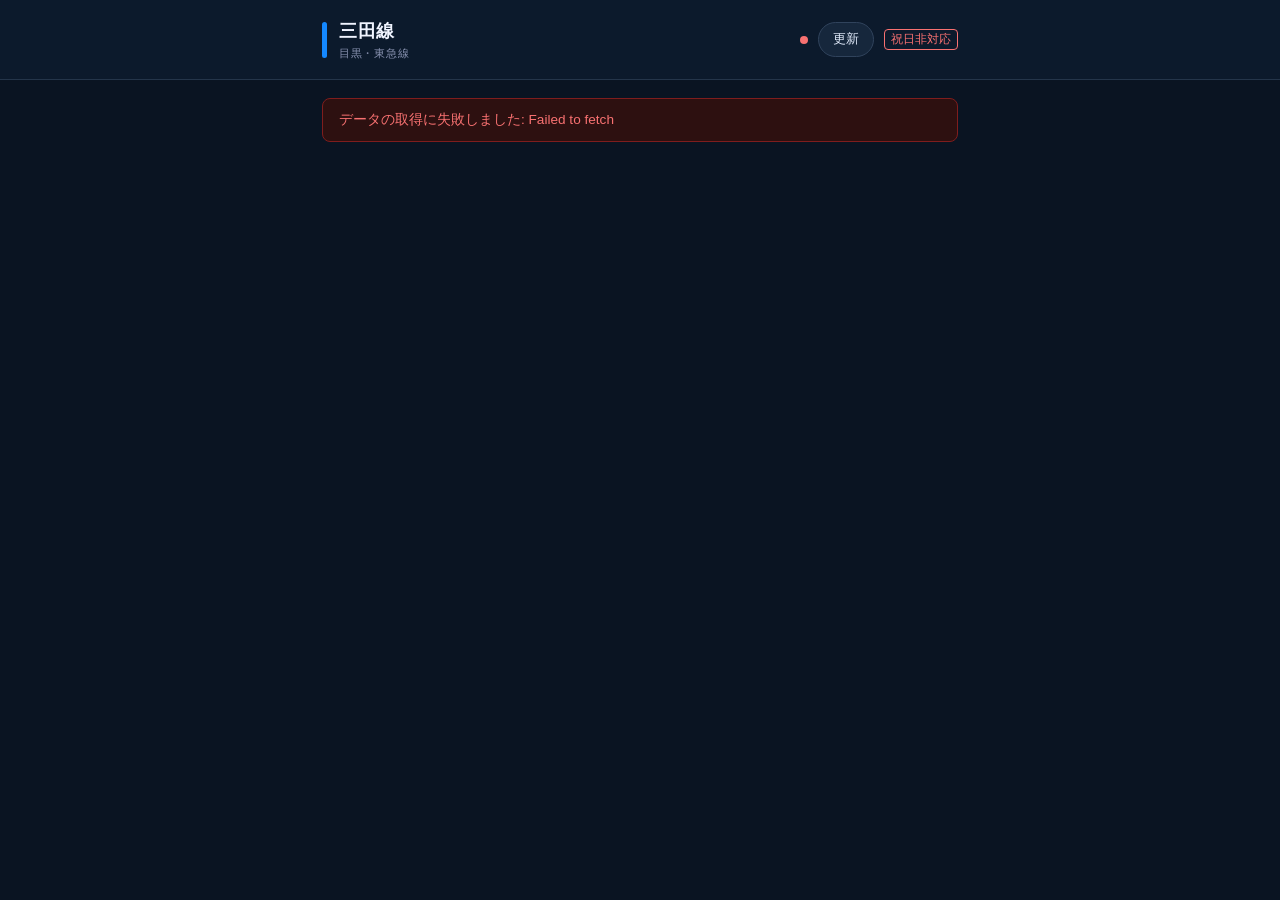
==== index.html @ bd4cf106 "Publish Mita Line application" ====
<!DOCTYPE html>
<html lang="ja">
<head>
  <meta charset="UTF-8">
  <meta name="viewport" content="width=device-width, initial-scale=1.0">
  <title>都営三田線 列車運行位置</title>
  <style>
    * { box-sizing: border-box; margin: 0; padding: 0; }

    body {
      font-family: -apple-system, BlinkMacSystemFont, "Hiragino Sans", "Meiryo", sans-serif;
      background: #0f1117;
      color: #e2e8f0;
      min-height: 100vh;
    }

    header {
      background: #1a1d27;
      border-top: 2px solid #0079C2;
      padding: 14px 24px;
      display: flex;
      align-items: center;
      justify-content: space-between;
      position: sticky;
      bottom: 0;
      z-index: 100;
    }

    .header-left { display: flex; align-items: center; gap: 12px; }

    .line-color-bar {
      width: 6px;
      height: 32px;
      background: #0079C2;
      border-radius: 3px;
    }

    header h1 {
      font-size: 0.8rem;
      font-weight: 400;
      color: #f0f4ff;
    }

    header h1 small {
      display: block;
      font-size: 0.72rem;
      font-weight: 400;
      color: #8892b0;
      margin-top: 1px;
    }

    .status-bar {
      display: flex;
      align-items: center;
      gap: 12px;
      font-size: 0.8rem;
      color: #8892b0;
    }

    .holiday-warn {
      font-size: 0.75rem;
      color: #f87171;
      border: 1px solid #f87171;
      border-radius: 4px;
      padding: 1px 6px;
    }

    .status-dot {
      width: 8px;
      height: 8px;
      border-radius: 50%;
      background: #4ade80;
      animation: pulse 2s infinite;
    }

    .status-dot.loading { background: #facc15; animation: none; }
    .status-dot.error   { background: #f87171; animation: none; }

    @keyframes pulse {
      0%, 100% { opacity: 1; }
      50% { opacity: 0.4; }
    }

    .refresh-btn {
      background: #2d3148;
      border: 1px solid #3d4268;
      color: #a0aec0;
      padding: 6px 14px;
      border-radius: 6px;
      cursor: pointer;
      font-size: 0.8rem;
      transition: all 0.2s;
    }

    .refresh-btn:hover { background: #3d4268; color: #e2e8f0; }

    .countdown { font-size: 0.75rem; color: #4d5380; }

    main {
      max-width: 600px;
      margin: 0 auto;
      padding: 20px 4px 20px;
    }

    .error-banner {
      background: #2d1010;
      border: 1px solid #7f1d1d;
      color: #f87171;
      border-radius: 8px;
      padding: 12px 16px;
      margin-bottom: 20px;
      font-size: 0.85rem;
    }

    /* === Route Diagram === */
    .diagram-wrapper {
      background: #1a1d27;
      border: 1px solid #2d3148;
      border-radius: 12px;
      padding: 20px 0;
      overflow: hidden;
    }

    /* Each station row */
    .station-row {
      display: grid;
      grid-template-columns: 130px 36px 1fr;
      align-items: center;
      min-height: 52px;
      position: relative;
    }


    .station-row.highlight {
      background: rgba(52, 211, 153, 0.08);
      border-top: 1px solid rgba(52, 211, 153, 0.3);
      border-bottom: 1px solid rgba(52, 211, 153, 0.3);
      border-radius: 6px;
    }

    .station-row.highlight .station-name {
      color: #6ee7b7;
      font-weight: 600;
    }

    .station-name {
      text-align: right;
      padding-right: 8px;
      font-size: 0.82rem;
      color: #c8d3f5;
      line-height: 1.2;
    }

    /* Center track column */
    .track-col {
      display: flex;
      flex-direction: column;
      align-items: center;
      position: relative;
      height: 100%;
    }

    .line-seg-top {
      width: 4px;
      background: #0079C2;
      flex: 1;
    }

    .station-dot {
      width: 14px;
      height: 14px;
      border-radius: 50%;
      background: #0079C2;
      border: 3px solid #1a1d27;
      outline: 2px solid #0079C2;
      z-index: 1;
      flex-shrink: 0;
    }

    .line-seg-bottom {
      width: 4px;
      background: #0079C2;
      flex: 1;
    }

    /* Train lanes */
    .lane {
      position: relative;
      height: 52px;
      display: flex;
      align-items: center;
    }

    /* Popup */
    .popup-overlay {
      position: fixed;
      inset: 0;
      z-index: 200;
      display: none;
    }

    .popup-overlay.active { display: block; }

    .popup {
      position: fixed;
      background: #1e2235;
      border: 1px solid #3d4268;
      border-radius: 10px;
      padding: 16px 18px;
      min-width: 220px;
      max-width: 300px;
      box-shadow: 0 8px 32px rgba(0,0,0,0.6);
      z-index: 201;
    }

    .popup-title {
      font-size: 1rem;
      font-weight: 700;
      color: #f0f4ff;
      margin-bottom: 4px;
    }

    .popup-type {
      font-size: 0.72rem;
      color: #8892b0;
      margin-bottom: 10px;
    }

    .popup-row {
      display: flex;
      justify-content: space-between;
      font-size: 0.78rem;
      padding: 4px 0;
      border-bottom: 1px solid #2d3148;
      color: #c8d3f5;
    }

    .popup-row:last-child { border-bottom: none; }

    .popup-row .label { color: #6b7280; }

    .popup-close {
      position: absolute;
      top: 10px;
      right: 12px;
      background: none;
      border: none;
      color: #6b7280;
      font-size: 1.1rem;
      cursor: pointer;
      line-height: 1;
    }

    .popup-close:hover { color: #e2e8f0; }

    .empty-state {
      text-align: center;
      padding: 60px 20px;
      color: #4d5380;
    }

    .empty-state .icon { font-size: 3rem; margin-bottom: 12px; }

  </style>
  <link rel="stylesheet" href="train-ui.css?v=4">
</head>
<body>
<header>
  <div class="header-left">
    <div class="line-color-bar"></div>
    <h1>三田線<small>目黒・東急線</small></h1>
  </div>
  <div class="status-bar">
    <div class="status-dot" id="statusDot"></div>
    <button class="refresh-btn" onclick="fetchTrains()">更新</button>
    <span class="holiday-warn" id="holidayWarn" style="display:none">祝日非対応</span>
  </div>
</header>

<main>
  <div id="errorBanner" class="error-banner" style="display:none"></div>
  <div id="content"></div>
</main>



<!-- Popup -->
<div class="popup-overlay" id="popupOverlay" onclick="closePopup(event)">
  <div class="popup" id="popup" role="dialog" aria-modal="true" aria-labelledby="popupTitle">
    <button class="popup-close" aria-label="閉じる" onclick="closePopup()">✕</button>
    <div class="popup-title" id="popupTitle"></div>
    <div class="popup-type" id="popupType"></div>
    <div id="popupRows"></div>
  </div>
</div>

<script src="train-number-rules.js"></script>
<script src="train-ui.js?v=4"></script>
<script>
const API_URL = 'https://api-public.odpt.org/api/v4/odpt:Train?odpt:railway=odpt.Railway:Toei.Mita';
const REFRESH_INTERVAL = 30;

// Station list: index 0 = 西高島平 (top), index 18 = 大手町 (bottom)
// Displayed top-to-bottom matching north→south direction
const STATIONS = [
  { suffix: 'NishiTakashimadaira',    ja: '西高島平' },
  { suffix: 'ShinTakashimadaira',     ja: '新高島平' },
  { suffix: 'Takashimadaira',         ja: '高島平' },
  { suffix: 'Nishidai',              ja: '西台' },
  { suffix: 'Hasune',                ja: '蓮根' },
  { suffix: 'ShimuraSanchome',       ja: '志村三丁目' },
  { suffix: 'ShimuraSakaue',         ja: '志村坂上' },
  { suffix: 'Motohasunuma',          ja: '本蓮沼' },
  { suffix: 'ItabashiHoncho',        ja: '板橋本町' },
  { suffix: 'ItabashiKuyakushomae',  ja: '板橋区役所前' },
  { suffix: 'ShinItabashi',          ja: '新板橋' },
  { suffix: 'NishiSugamo',           ja: '西巣鴨' },
  { suffix: 'Sugamo',                ja: '巣鴨' },
  { suffix: 'Sengoku',               ja: '千石' },
  { suffix: 'Hakusan',               ja: '白山' },
  { suffix: 'Kasuga',                ja: '春日' },
  { suffix: 'Suidobashi',            ja: '水道橋' },
  { suffix: 'Jimbocho',              ja: '神保町' },
  { suffix: 'Otemachi',              ja: '大手町' },
  { suffix: 'Hibiya',               ja: '日比谷' },
  { suffix: 'Uchisaiwaicho',        ja: '内幸町' },
  { suffix: 'Onarimon',             ja: '御成門' },
  { suffix: 'Shibakoen',            ja: '芝公園' },
  { suffix: 'Mita',                 ja: '三田' },
];

// suffix → index map
const STATION_INDEX = {};
STATIONS.forEach((s, i) => { STATION_INDEX[s.suffix.toLowerCase()] = i; });

// Japanese name lookup for stations outside the Mita 19 (through-service destinations etc.)
const EXTRA_STATION_NAMES = {
  'Meguro':           '目黒',
  'Fudoumae':         '不動前',
  'Musashikoyama':    '武蔵小山',
  'Nishikoyama':      '西小山',
  'Ookayama':         '大岡山',
  'Jiyugaoka':        '自由が丘',
  'Midorigaoka':      '緑が丘',
  'Kuhombutsu':       '九品仏',
  'Yukigaya-otsuka':  '雪が谷大塚',
  'YukigayaOtsuka':   '雪が谷大塚',
  'Ishikawa-cho':     '石川町',
  'KikuName':         '菊名',
  'Hiyoshi':          '日吉',
  'Musashikosugi':    '武蔵小杉',
  'Shin-Maruko':      '新丸子',
  'ShinMaruko':       '新丸子',
  'Tamagawa':         '多摩川',
  'Kamata':           '蒲田',
  'Ikegami':          '池上',
  'Togoshi':          '戸越',
  'Hatanodai':        '旗の台',
  'Mizonokuchi':      '溝の口',
  'Saginuma':         '鷺沼',
  'Tama-Plaza':       'たまプラーザ',
  'TamaPlaza':        'たまプラーザ',
  'Azamino':          'あざみ野',
  'Shin-Yurigaoka':   '新百合ヶ丘',
  'ShinYurigaoka':    '新百合ヶ丘',
  'Nagayama':         '永山',
  'Tama-Center':      '多摩センター',
  'TamaCenter':       '多摩センター',
  'Karakida':         '唐木田',
  // Tokyu Meguro line
  'ShirokaneTakanawa':    '白金高輪',
  'Shirokanedai':         '白金台',
  'Shirokane-Takanawa':   '白金高輪',
  'Shirokane':            '白金',
  'Hiroo':                '広尾',
  'Ebisu':                '恵比寿',
  'Nakameguro':           '中目黒',
  'FudoumaeM':            '不動前',
  'ShinMarukoBR':         '新丸子',
  'Musashikosugi':        '武蔵小杉',
  'MusashiKosugi':        '武蔵小杉',
  'Nishiya':              '西谷',
  'Motosumiyoshi':        '元住吉',
  'Kikuna':               '菊名',
  'ShinYokohama':         '新横浜',
  'Shin-Yokohama':        '新横浜',
  'HiyoshiTM':            '日吉',
  'Tsunashima':           '綱島',
  'Okurayama':            '大倉山',
  'Kikuna2':              '菊名',
  'Ninomiya':             '二宮',
  'Hiratsuka':            '平塚',
  'Atsugi':               '厚木',
  'Sagamioono':           '相模大野',
  'HonAtsugi':            '本厚木',
  'Isehara':              '伊勢原',
  'Hadano':               '秦野',
  'Shibusawa':            '渋沢',
  'Shin-Matsuda':         '新松田',
  'ShinMatsuda':          '新松田',
  'Matsuda':              '松田',
  'Odawara':              '小田原',
  'Katase-Enoshima':      '片瀬江ノ島',
  'Fujisawa':             '藤沢',
  'Chigasaki':            '茅ヶ崎',
  'Totsuka':              '戸塚',
  'Ofuna':                '大船',
  'Zushi':                '逗子',
  'Hayama':               '葉山',
  'Kamakura':             '鎌倉',
  'KitaKamakura':         '北鎌倉',
  'Yokohama':             '横浜',
  'Higashi-Kanagawa':     '東神奈川',
  'HigashiKanagawa':      '東神奈川',
  'Kawasaki':             '川崎',
  'Ebina':                '海老名',
  'Yamato':               '大和',
  'Shonandai':            '湘南台',
  'Shibakoen':            '芝公園',
};

const TRAIN_TYPES = {
  'Toei.Local':          '各駅停車',
  'Toei.Express':        '急行',
  'Toei.LimitedExpress': '特急',
  'Toei.SemiExpress':    '準急',
  'Toei.AccessExpress':  'アクセス特急',
  'Toei.Rapid':          '快速',
  'Toei.RapidExpress':   '快速急行',
};

const DIRECTIONS = {
  'Outbound': '下り（西高島平方面）',
  'Inbound':  '上り（大手町方面）',
  'OuterLoop': '外回り',
  'InnerLoop': '内回り',
};

let countdownVal = REFRESH_INTERVAL;
let countdownTimer = null;
let currentTrains = [];
async function fetchHolidays() {
  const availability = await loadTrainFormations();
  if (!availability.holidaysAvailable) document.getElementById('holidayWarn').style.display = '';
}

function extractSuffix(uri) {
  if (!uri) return null;
  const id = uri.split(':').pop();
  const parts = id.split('.');
  return parts[parts.length - 1];
}

function extractTrainType(uri) {
  if (!uri) return null;
  const id = uri.split(':').pop();
  return TRAIN_TYPES[id] || id;
}

function extractDirection(uri) {
  if (!uri) return null;
  const last = uri.split(':').pop();
  return DIRECTIONS[last] || last;
}

function stationName(uri) {
  const suffix = extractSuffix(uri);
  if (!suffix) return null;
  const lower = suffix.toLowerCase();
  const found = STATIONS.find(s => s.suffix.toLowerCase() === lower);
  if (found) return found.ja;
  const extraKey = Object.keys(EXTRA_STATION_NAMES).find(k => k.toLowerCase() === lower);
  if (extraKey) return EXTRA_STATION_NAMES[extraKey];
  return suffix;
}

function delayInfo(sec) {
  if (!sec || sec <= 0) return { text: '定刻', cls: 'delay-0' };
  const min = Math.max(1, Math.round(sec / 60));
  if (min < 5) return { text: `+${min}`, cls: 'delay-small' };
  return { text: `+${min}`, cls: 'delay-large' };
}

function formatTime(isoStr) {
  if (!isoStr) return '';
  return new Date(isoStr).toLocaleTimeString('ja-JP', {
    timeZone: 'Asia/Tokyo', hour: '2-digit', minute: '2-digit', second: '2-digit'
  });
}

// Returns { stationIdx, isBetween } for where to render a train
// isBetween=true → render between stationIdx and stationIdx+1 (visually below stationIdx row)
function trainPosition(t) {
  const fromSuffix = extractSuffix(t['odpt:fromStation']);
  const toSuffix   = extractSuffix(t['odpt:toStation']);

  const fromIdx = fromSuffix != null ? STATION_INDEX[fromSuffix.toLowerCase()] : undefined;
  const toIdx   = toSuffix   != null ? STATION_INDEX[toSuffix.toLowerCase()]   : undefined;

  // toStation が範囲内
  if (toIdx !== undefined) {
    // fromStation が隣接 → 駅間に表示
    if (fromIdx !== undefined && Math.abs(toIdx - fromIdx) === 1) {
      return { stationIdx: Math.min(fromIdx, toIdx), isBetween: true };
    }
    return { stationIdx: toIdx, isBetween: false };
  }

  // toStation 不明・fromStation が範囲内 → fromStation の位置に表示
  if (fromIdx !== undefined) {
    return { stationIdx: fromIdx, isBetween: false };
  }

  return null;
}

// Northbound terminus suffixes (西高島平 direction)
// Return trains with a valid position, excluding Northbound
function getVisibleTrains(trains) {
  const result = [];
  for (const t of trains) {
    if ((t['odpt:railDirection'] || '').endsWith('Northbound')) continue;
    const pos = trainPosition(t);
    if (pos === null) continue;
    result.push({ train: t, pos });
  }
  return result;
}

function openPopup(trainData, anchorEl) {
  trainUI.open(trainData, anchorEl);
}

function closePopup(event) {
  if (event && event.target !== document.getElementById('popupOverlay')) return;
  const overlay = document.getElementById('popupOverlay');
  overlay.classList.remove('active');
  const returnTarget = Array.from(document.querySelectorAll('.train-badge')).find(el => el.dataset.train === overlay.dataset.returnTrain);
  if (returnTarget) returnTarget.focus({ preventScroll: true });
}

function renderDiagram(trains) {
  const mitaTrains = trains.filter(t => {
    const railway = t['odpt:railway'] || '';
    return railway.includes('Toei.Mita');
  });

  const southbound = getVisibleTrains(mitaTrains);

  // Build per-station train lists
  const stationTrains = STATIONS.map(() => []);

  for (const entry of southbound) {
    stationTrains[entry.pos.stationIdx].push(entry);
  }

  const maxLane = Math.max(1, ...stationTrains.map(entries => Math.max(
    entries.filter(e => e.pos.isBetween).length, entries.filter(e => !e.pos.isBetween).length)));
  let html = `<div class="diagram-wrapper" style="--diagram-width:${140 + maxLane * 158}px">`;

  for (let i = 0; i < STATIONS.length; i++) {
    const st = STATIONS[i];
    const isLast = i === STATIONS.length - 1;

    const rowTrains = stationTrains[i];

    // Render train badges for this row (both at-station and between)
    function renderBadges(entries) {
      const counts = { station: 0, between: 0 };
      return entries.map(entry => {
        const key = entry.pos.isBetween ? 'between' : 'station';
        return trainUI.badge(entry.train, entry.pos.isBetween, counts[key]++);
      }).join('');
    }

    html += `
      <div class="station-row${st.suffix === 'Hasune' ? ' highlight' : ''}">
        <div class="station-name">${st.ja}</div>
        <div class="track-col">
          <div class="line-seg-top" style="${i === 0 ? 'background:transparent' : ''}"></div>
          <div class="station-dot"></div>
          <div class="line-seg-bottom" style="${isLast ? 'background:transparent' : ''}"></div>
        </div>
          <div class="lane">
          ${renderBadges(rowTrains)}
        </div>
      </div>
    `;
  }

  html += '</div>';
  return html;
}

function showTrainPopup(trainNumber, el, event) {
  const t = currentTrains.find(tr => tr['odpt:trainNumber'] === trainNumber);
  if (!t) return;
  openPopup(t, el);
  if (event) event.stopPropagation();
}

function setStatus(state, text) {
  const dot = document.getElementById('statusDot');

  dot.className = 'status-dot' + (state !== 'ok' ? ` ${state}` : '');
}

function startCountdown() {
  countdownVal = REFRESH_INTERVAL;
  clearInterval(countdownTimer);
  countdownTimer = setInterval(() => {
    countdownVal--;
    if (countdownVal <= 0) {
      clearInterval(countdownTimer);
      fetchTrains();
    }
  }, 1000);
}

async function fetchTrains() {
  setStatus('loading', '更新中...');
  clearInterval(countdownTimer);

  try {
    const res = await fetch(API_URL);
    if (!res.ok) throw new Error(`HTTP ${res.status}`);
    const data = await res.json();


    currentTrains = data;

    document.getElementById('errorBanner').style.display = 'none';
    document.getElementById('content').innerHTML = renderDiagram(data);

    const now = new Date().toLocaleTimeString('ja-JP');
    setStatus('ok', '');
    startCountdown();
  } catch (err) {
    setStatus('error', 'エラー');
    const banner = document.getElementById('errorBanner');
    banner.style.display = 'block';
    banner.textContent = `データの取得に失敗しました: ${err.message}`;
    startCountdown();
  }
}

fetchHolidays().then(() => fetchTrains());
</script>
</body>
</html>
---- train-ui.css ----
body { background: #0a1422; color: #e8eef8; }
main { max-width: 660px; padding: 18px 12px 32px; }
header { top: 0; bottom: auto; border-top: 0; border-bottom: 1px solid #24354a; background: #0d1b2dee; backdrop-filter: blur(16px); padding: 18px max(16px, calc((100vw - 636px)/2)); gap: 12px; }
header h1 { font-size: 1.15rem; font-weight: 700; letter-spacing: .04em; }
header h1 small { font-size: .68rem; margin-top: 4px; font-weight: 400; }
.line-color-bar { background: #1488ff; width: 5px; height: 36px; }
.status-bar { gap: 10px; flex-wrap: wrap; justify-content: flex-end; }
.refresh-btn { background: #16273c; border-color: #30435c; border-radius: 24px; color: #e0eafa; padding: 8px 14px; }
.diagram-wrapper { background: linear-gradient(140deg,#101f32,#0b1727); border-color: #22344b; border-radius: 18px; padding: 20px 0; overflow-x: auto; }
.station-row { grid-template-columns: 108px 32px 1fr; min-height: 64px; min-width: var(--diagram-width, 310px); }
.station-name { font-size: .82rem; font-weight: 600; color: #e3ebf8; padding-right: 10px; }
.station-row.highlight { background: rgba(52,211,153,.10); border: 0; box-shadow: inset 3px 0 #34d399, inset 0 1px #34d39944, inset 0 -1px #34d39944; }
.station-row.highlight .station-name { color: #6ee7b7; font-weight: 700; }
.station-row.highlight .station-dot { background: #34d399; outline-color: #34d399; }
.station-dot { background: #1688ff; border: 3px solid #ddecff; outline: 3px solid #1688ff; width: 12px; height: 12px; }
.line-seg-top,.line-seg-bottom { background: #1688ff; width: 4px; }
.lane { height: 64px; }
.train-badge,.train-badge.car-6,.train-badge.car-8,.train-badge.car-unknown { position: absolute; top: 50%; display: inline-flex; align-items: center; gap: 7px; width: 152px; height: 32px; padding: 0 4px; border: 0; background: transparent; border-radius: 6px; font: inherit; font-size: .7rem; font-weight: 600; text-align: left; color: #e4edf9; }
.train-badge.at-station { transform: translateY(-50%); }
.train-badge.between { transform: translateY(calc(-50% + 32px)); }
.train-badge:hover { background: #ffffff08; }
.train-badge.at-station:hover { transform: translateY(-50%); }
.train-badge.between:hover { transform: translateY(calc(-50% + 32px)); }
.train-badge:focus-visible { outline: 2px solid #fff; outline-offset: 2px; }
.train-shape { display: inline-flex; align-items: center; flex-shrink: 0; color: #0079c2; height: 20px; }
.train-icon { display: block; flex-shrink: 0; }
.car-8 .train-shape { color: #0079c2; }
.train-badge .destination { position: absolute; left: 4px; bottom: calc(50% + 12px); color: #93a6bc; font-size: .6rem; font-weight: 400; line-height: 12px; white-space: nowrap; }
.train-badge .delay-value { margin-left: -3px; font-size: .78rem; }
.train-badge.delay-small,.train-badge.delay-small .train-shape,.detail-delay.delay-small,.detail-train.delay-small .train-shape { color: #ffda42; background: transparent; }
.train-badge.delay-large,.train-badge.delay-large .train-shape,.detail-delay.delay-large,.detail-train.delay-large .train-shape { color: #ff5c6d; background: transparent; }
.train-unknown { width: 47px; height: 12px; border: 1px dashed #92a3b7; border-radius: 3px; color: #aebdd0; font-size: 10px; line-height: 10px; text-align: center; }
.popup-overlay { background: #02071299; backdrop-filter: blur(4px); }
.popup { background: linear-gradient(140deg,#1c2c43,#101d30); border: 1px solid #40526b; border-radius: 22px; padding: 28px; width: 360px; min-width: 0; max-width: calc(100vw - 24px); box-shadow: 0 24px 80px #0009; }
.popup-title { color: #aebed4; font-size: .8rem; font-weight: 400; margin-bottom: 14px; }
.popup-type:empty { display: none; }
.popup-close { top: 13px; right: 14px; width: 32px; height: 32px; color: #b8c8df; border-radius: 50%; font-size: 1.05rem; }
.popup-close:hover,.popup-close:focus-visible { background: #ffffff12; color: white; }
.detail-heading { display: flex; align-items: center; justify-content: space-between; gap: 12px; }
.detail-heading h2 { font-size: .95rem; font-weight: 500; color: #a8b9ce; letter-spacing: .02em; }
.detail-delay { font-size: 1.3rem; font-weight: 700; white-space: nowrap; }
.detail-delay.delay-0 { font-size: .75rem; color: #8fa6bd; }
.detail-train { padding: 12px 0 28px; }
.position-caption { font-size: .65rem; letter-spacing: .12em; color: #91a6bf; margin-bottom: 9px; }
.detail-position { display: flex; gap: 12px; align-items: center; font-size: 1rem; font-weight: 600; padding-bottom: 24px; }
.position-arrow { color: #429eff; }
.stopped-label { color: #8fa6bd; font-size: .72rem; font-weight: 400; }
.detail-footer { display: flex; justify-content: space-between; flex-wrap: wrap; gap: 8px; border-top: 1px solid #35465f; padding-top: 16px; font-size: .6rem; color: #9bafc8; }
@media(max-width:600px) { .popup { left: 8px !important; right: 8px; top: auto !important; bottom: 8px; width: auto; max-width: none; padding: 30px 24px max(24px,env(safe-area-inset-bottom)); border-radius: 24px; } .popup::before { content: ''; position: absolute; top: 10px; left: calc(50% - 20px); width: 40px; height: 4px; background: #7487a2; border-radius: 4px; } header h1 { font-size: 1rem; } }
@media(prefers-reduced-motion:reduce) { * { animation: none !important; transition: none !important; } }
.train-badge { z-index: 10; cursor: pointer; scroll-margin-top: 110px; }

/* Delay uses the whole body so it cannot be confused with the blue service color. */
.delay-small .train-body,.delay-large .train-body { fill: currentColor; }
.delay-small .train-windows,.delay-large .train-windows { fill: #0b1a2b; }
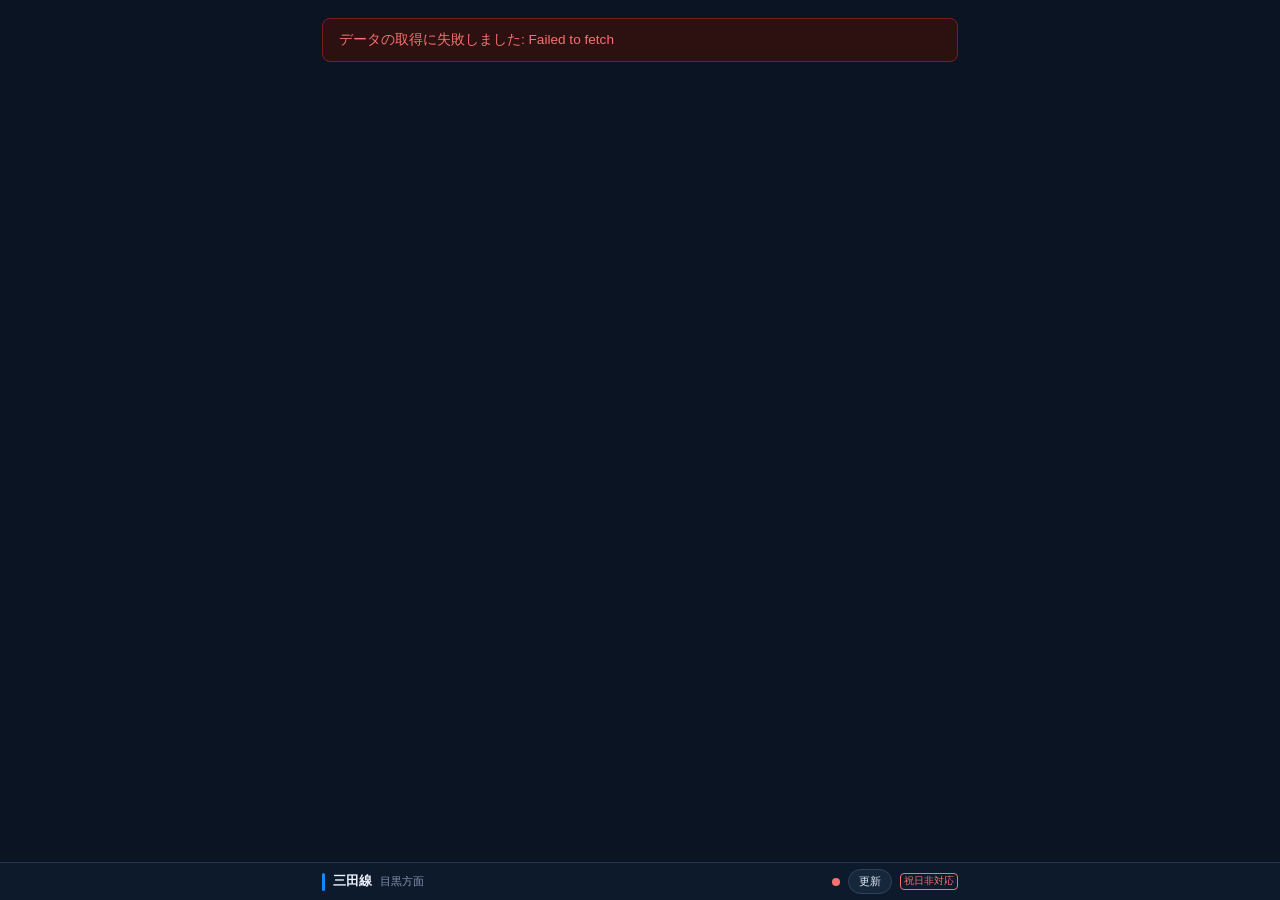
==== commit 0d36f62e: "Move compact update controls to bottom of screen" ====
--- a/index.html
+++ b/index.html
@@ -262,13 +262,20 @@
     .empty-state .icon { font-size: 3rem; margin-bottom: 12px; }
 
   </style>
-  <link rel="stylesheet" href="train-ui.css?v=4">
+  <link rel="stylesheet" href="train-ui.css?v=7">
 </head>
 <body>
+
+
+<main>
+  <div id="errorBanner" class="error-banner" style="display:none"></div>
+  <div id="content"></div>
+</main>
+
 <header>
   <div class="header-left">
     <div class="line-color-bar"></div>
-    <h1>三田線<small>目黒・東急線</small></h1>
+    <h1>三田線<small>目黒方面</small></h1>
   </div>
   <div class="status-bar">
     <div class="status-dot" id="statusDot"></div>
@@ -276,11 +283,6 @@
     <span class="holiday-warn" id="holidayWarn" style="display:none">祝日非対応</span>
   </div>
 </header>
-
-<main>
-  <div id="errorBanner" class="error-banner" style="display:none"></div>
-  <div id="content"></div>
-</main>
 
 
 
@@ -295,7 +297,7 @@
 </div>
 
 <script src="train-number-rules.js"></script>
-<script src="train-ui.js?v=4"></script>
+<script src="train-ui.js?v=6"></script>
 <script>
 const API_URL = 'https://api-public.odpt.org/api/v4/odpt:Train?odpt:railway=odpt.Railway:Toei.Mita';
 const REFRESH_INTERVAL = 30;
@@ -556,7 +558,7 @@
 
   const maxLane = Math.max(1, ...stationTrains.map(entries => Math.max(
     entries.filter(e => e.pos.isBetween).length, entries.filter(e => !e.pos.isBetween).length)));
-  let html = `<div class="diagram-wrapper" style="--diagram-width:${140 + maxLane * 158}px">`;
+  let html = `<div class="diagram-wrapper" style="--lane-count:${maxLane};--diagram-width:${140 + maxLane * 158}px">`;
 
   for (let i = 0; i < STATIONS.length; i++) {
     const st = STATIONS[i];
@@ -566,10 +568,10 @@
 
     // Render train badges for this row (both at-station and between)
     function renderBadges(entries) {
-      const counts = { station: 0, between: 0 };
-      return entries.map(entry => {
-        const key = entry.pos.isBetween ? 'between' : 'station';
-        return trainUI.badge(entry.train, entry.pos.isBetween, counts[key]++);
+      return [false, true].map(between => {
+        const group = entries.filter(entry => entry.pos.isBetween === between);
+        if (!group.length) return '';
+        return `<div class="train-group ${between ? 'between' : 'at-station'}">${group.map((entry, index) => trainUI.badge(entry.train, between, index)).join('')}</div>`;
       }).join('');
     }
 
--- a/train-ui.css
+++ b/train-ui.css
@@ -53,3 +53,35 @@
 /* Delay uses the whole body so it cannot be confused with the blue service color. */
 .delay-small .train-body,.delay-large .train-body { fill: currentColor; }
 .delay-small .train-windows,.delay-large .train-windows { fill: #0b1a2b; }
+
+/* Pack each group by its visible contents, including delay, with a small fixed gap. */
+.station-row { min-width: 0; }
+.train-group { position: absolute; top: 50%; left: 0; display: flex; align-items: center; gap: 8px; width: max-content; }
+.train-group.at-station { transform: translateY(-50%); }
+.train-group.between { transform: translateY(calc(-50% + 32px)); }
+.train-group .train-badge { position: relative; top: auto; left: auto; width: auto; height: 32px; padding: 0 2px; gap: 3px; flex: 0 0 auto; }
+.train-group .train-badge.at-station,.train-group .train-badge.between,
+.train-group .train-badge.at-station:hover,.train-group .train-badge.between:hover { transform: none; }
+.train-badge .delay-value { position: static; font-size: .9rem; font-weight: 800; line-height: 1; margin: 0; }
+.train-badge .destination { left: 2px; max-width: 100%; overflow: hidden; text-overflow: ellipsis; }
+@media (max-width: 600px) {
+  .station-row { grid-template-columns: 82px 24px 1fr; }
+  .station-name { font-size: .78rem; padding-right: 8px; }
+}
+@media (max-width: 350px) {
+  .train-group { gap: 6px; }
+  .train-badge.car-6 .train-icon { width: 32px; }
+  .train-badge.car-8 .train-icon { width: 64px; }
+}
+
+/* Compact controls stay at the bottom; reserve space for the final station. */
+main { padding-bottom: calc(64px + env(safe-area-inset-bottom)); }
+header { position: fixed; top: auto; bottom: 0; left: 0; right: 0; min-height: 38px; padding: 6px max(12px, calc((100vw - 636px)/2)); padding-bottom: calc(6px + env(safe-area-inset-bottom)); border-top: 1px solid #24354a; border-bottom: 0; gap: 8px; }
+.header-left { gap: 8px; }
+.line-color-bar { height: 18px; width: 3px; }
+header h1 { display: flex; align-items: baseline; gap: 8px; font-size: .8rem; font-weight: 600; letter-spacing: 0; white-space: nowrap; }
+header h1 small { display: inline; font-size: .68rem; margin: 0; }
+.status-bar { flex-wrap: nowrap; gap: 8px; }
+.refresh-btn { padding: 4px 10px; font-size: .7rem; }
+.holiday-warn { font-size: .6rem; padding: 1px 3px; }
+.train-badge { scroll-margin-top: 12px; scroll-margin-bottom: 64px; }
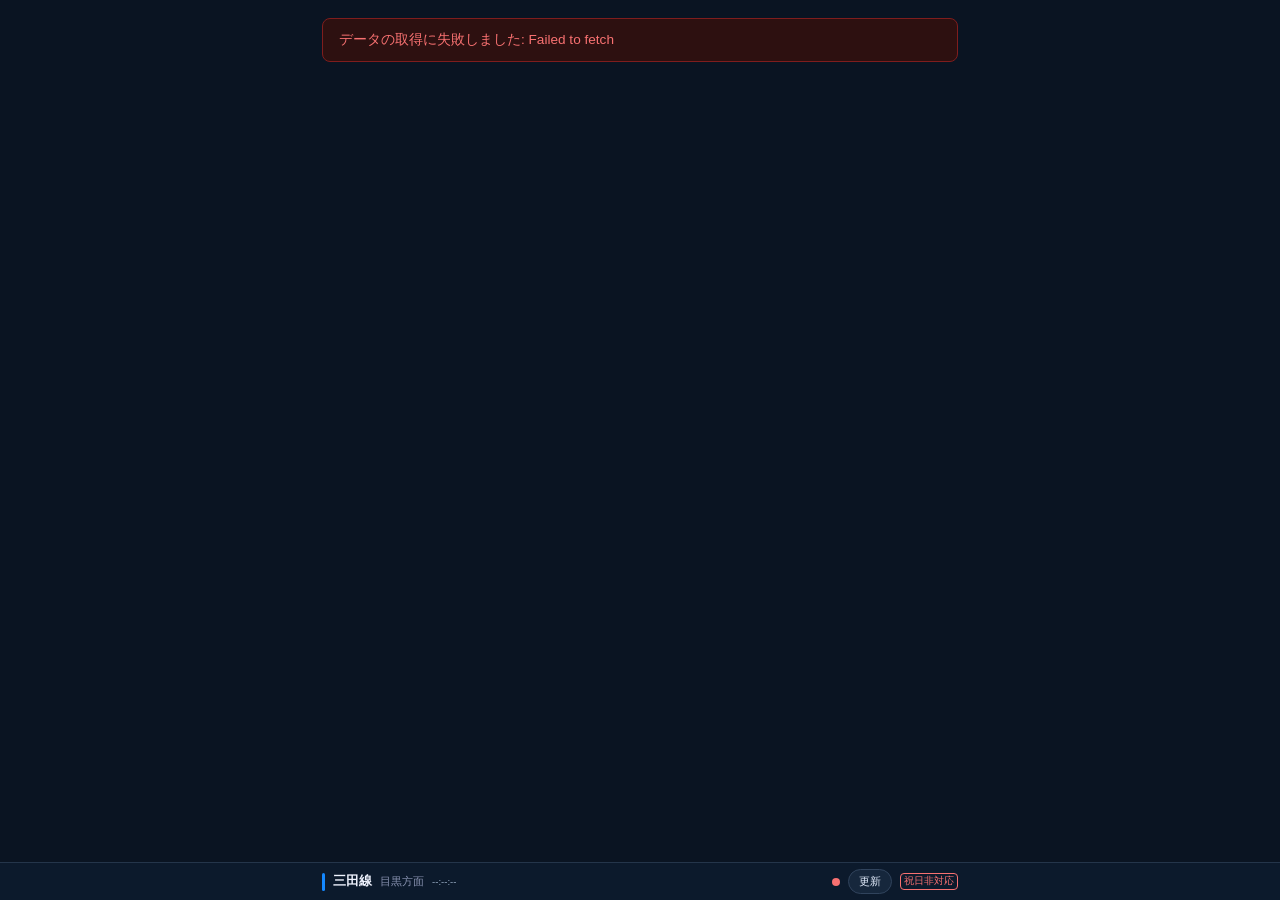
==== commit 85da61ce: "Show last successful refresh time beside direction" ====
--- a/index.html
+++ b/index.html
@@ -262,7 +262,7 @@
     .empty-state .icon { font-size: 3rem; margin-bottom: 12px; }
 
   </style>
-  <link rel="stylesheet" href="train-ui.css?v=7">
+  <link rel="stylesheet" href="train-ui.css?v=8">
 </head>
 <body>
 
@@ -275,7 +275,7 @@
 <header>
   <div class="header-left">
     <div class="line-color-bar"></div>
-    <h1>三田線<small>目黒方面</small></h1>
+    <h1>三田線<small>目黒方面</small><time id="lastUpdated" class="last-updated" aria-label="最終更新時刻">--:--:--</time></h1>
   </div>
   <div class="status-bar">
     <div class="status-dot" id="statusDot"></div>
@@ -605,6 +605,13 @@
   const dot = document.getElementById('statusDot');
 
   dot.className = 'status-dot' + (state !== 'ok' ? ` ${state}` : '');
+  if (state === 'ok') {
+    const now = new Date();
+    const updated = document.getElementById('lastUpdated');
+    updated.dateTime = now.toISOString();
+    updated.textContent = now.toLocaleTimeString('ja-JP', { timeZone: 'Asia/Tokyo', hour: '2-digit', minute: '2-digit', second: '2-digit' });
+    updated.title = '最終取得成功時刻（日本時間）';
+  }
 }
 
 function startCountdown() {
@@ -634,7 +641,6 @@
     document.getElementById('errorBanner').style.display = 'none';
     document.getElementById('content').innerHTML = renderDiagram(data);
 
-    const now = new Date().toLocaleTimeString('ja-JP');
     setStatus('ok', '');
     startCountdown();
   } catch (err) {
--- a/train-ui.css
+++ b/train-ui.css
@@ -85,3 +85,6 @@
 .refresh-btn { padding: 4px 10px; font-size: .7rem; }
 .holiday-warn { font-size: .6rem; padding: 1px 3px; }
 .train-badge { scroll-margin-top: 12px; scroll-margin-bottom: 64px; }
+
+header .last-updated { font-size: .6rem; font-weight: 400; color: #9bafc8; font-variant-numeric: tabular-nums; letter-spacing: 0; }
+@media (max-width: 350px) { header h1 { gap: 5px; } .header-left { gap: 5px; } }
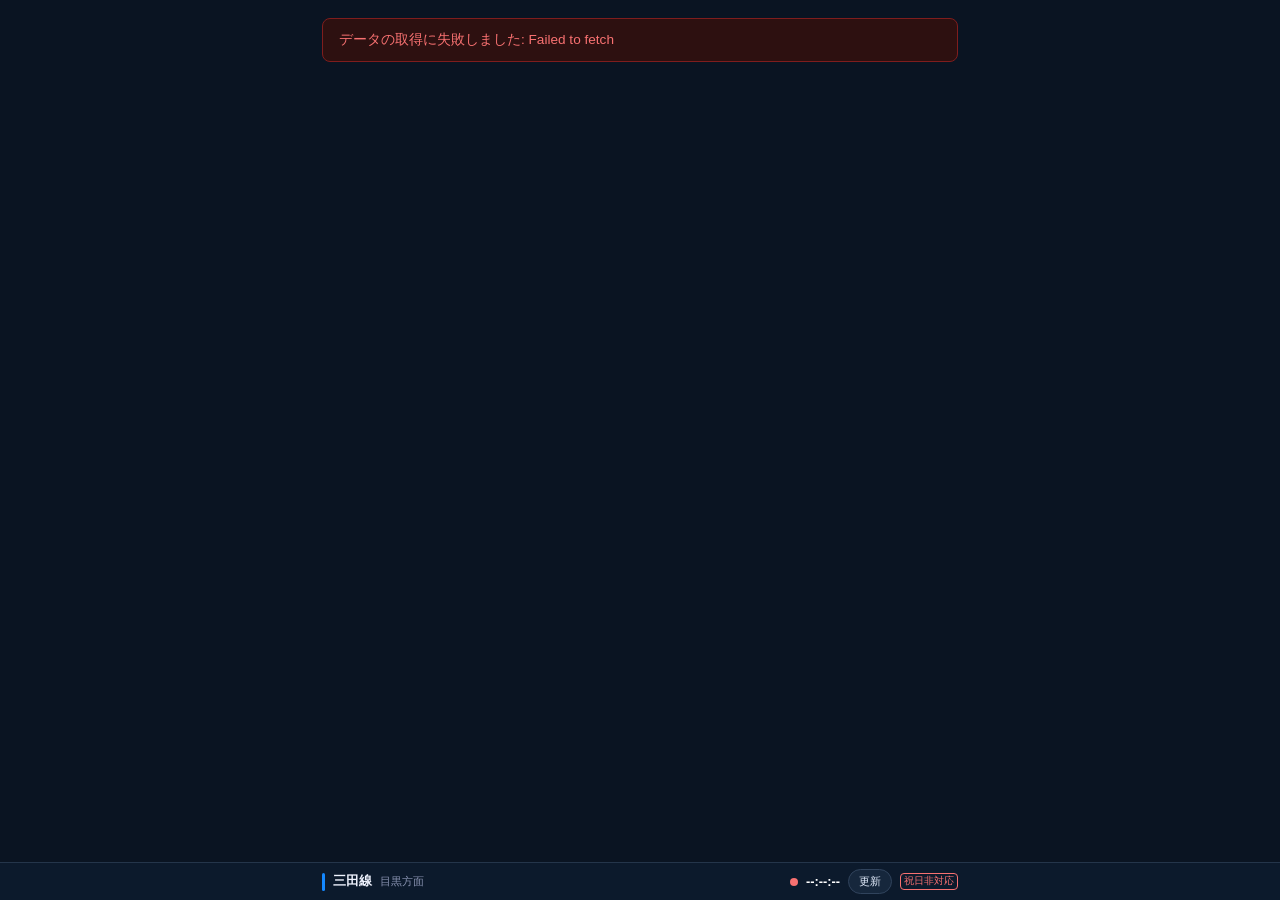
==== commit d08b998c: "Emphasize refresh time between status marker and update button" ====
--- a/index.html
+++ b/index.html
@@ -262,7 +262,7 @@
     .empty-state .icon { font-size: 3rem; margin-bottom: 12px; }
 
   </style>
-  <link rel="stylesheet" href="train-ui.css?v=8">
+  <link rel="stylesheet" href="train-ui.css?v=9">
 </head>
 <body>
 
@@ -275,10 +275,11 @@
 <header>
   <div class="header-left">
     <div class="line-color-bar"></div>
-    <h1>三田線<small>目黒方面</small><time id="lastUpdated" class="last-updated" aria-label="最終更新時刻">--:--:--</time></h1>
+    <h1>三田線<small>目黒方面</small></h1>
   </div>
   <div class="status-bar">
     <div class="status-dot" id="statusDot"></div>
+    <time id="lastUpdated" class="last-updated" aria-label="最終更新時刻">--:--:--</time>
     <button class="refresh-btn" onclick="fetchTrains()">更新</button>
     <span class="holiday-warn" id="holidayWarn" style="display:none">祝日非対応</span>
   </div>
--- a/train-ui.css
+++ b/train-ui.css
@@ -86,5 +86,5 @@
 .holiday-warn { font-size: .6rem; padding: 1px 3px; }
 .train-badge { scroll-margin-top: 12px; scroll-margin-bottom: 64px; }
 
-header .last-updated { font-size: .6rem; font-weight: 400; color: #9bafc8; font-variant-numeric: tabular-nums; letter-spacing: 0; }
+header .last-updated { font-size: .8rem; font-weight: 600; color: #fff; font-variant-numeric: tabular-nums; letter-spacing: 0; }
 @media (max-width: 350px) { header h1 { gap: 5px; } .header-left { gap: 5px; } }
